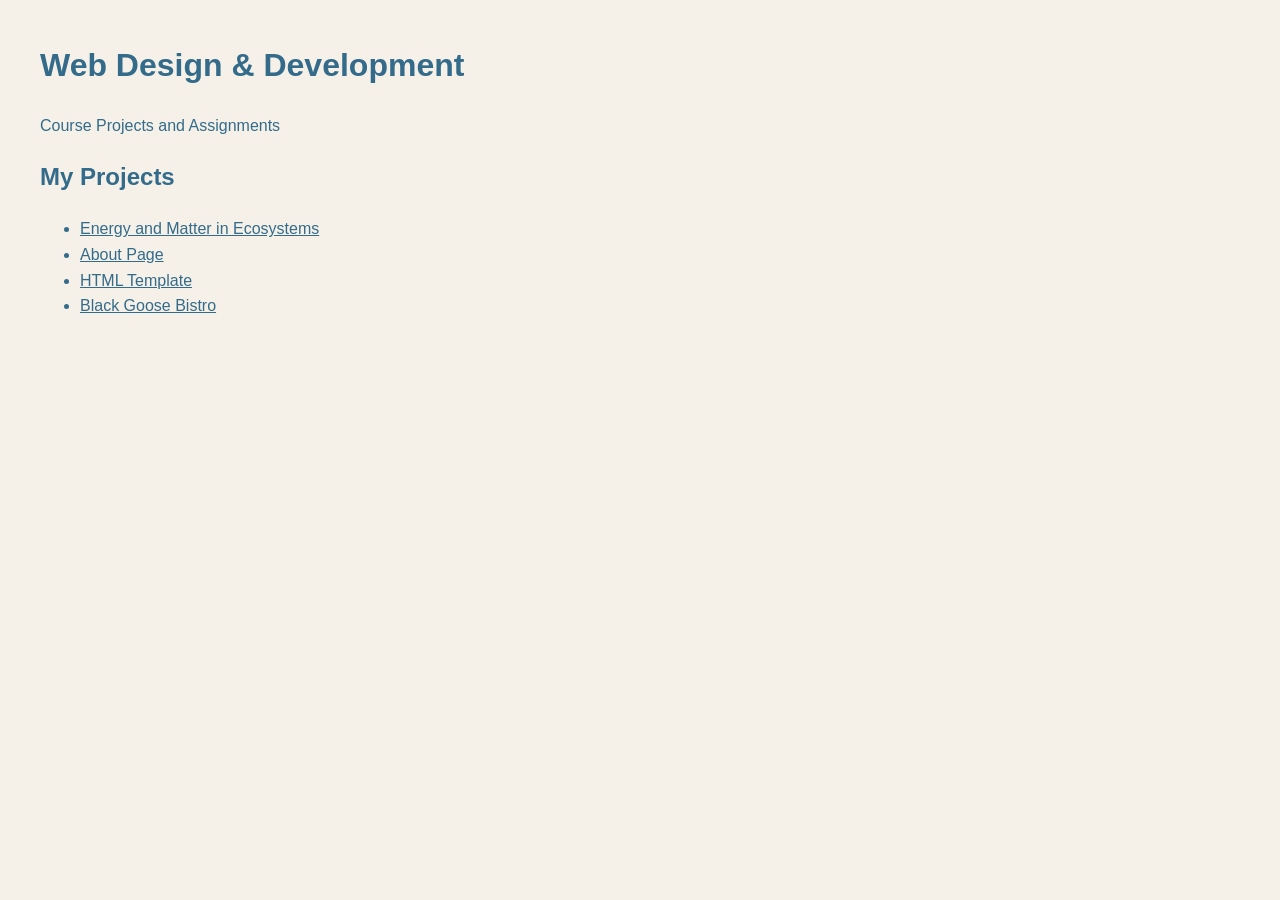
==== index.html @ 2a2e64ac "Add initial HTML structure for project page" ====
<!DOCTYPE html>
<html lang="en">
<head>
    <meta charset="UTF-8">
    <meta name="viewport" content="width=device-width, initial-scale=1.0">
    <title>Web Design & Development Projects</title>
    <style>
        body {
            font-family: Verdana, sans-serif;
            background-color: #F5F1E8;
            color: #346B8A;
            margin: 40px;
            line-height: 1.6;
        }

        h1 {
            font-size: 32px;
        }

        a {
            color: #346B8A;
        }

        a:hover {
            background-color: #FFCA8C;
        }
    </style>
</head>
<body>
    <header>
        <h1>Web Design & Development</h1>
        <p>Course Projects and Assignments</p>
    </header>

    <main>
        <h2>My Projects</h2>

        <ul>
            <li>
                <a href="webdevelopment/index.html">
                    Energy and Matter in Ecosystems
                </a>
            </li>
            <li>
                <a href="webdevelopment/about.html">
                    About Page
                </a>
            </li>
            <li>
                <a href="webdevelopment/voigttemplate.html">
                    HTML Template
                </a>
            </li>
            <li>
                <a href="webdevelopment/bistro/index.html">
                    Black Goose Bistro
                </a>
            </li>
        </ul>
    </main>
</body>
</html>
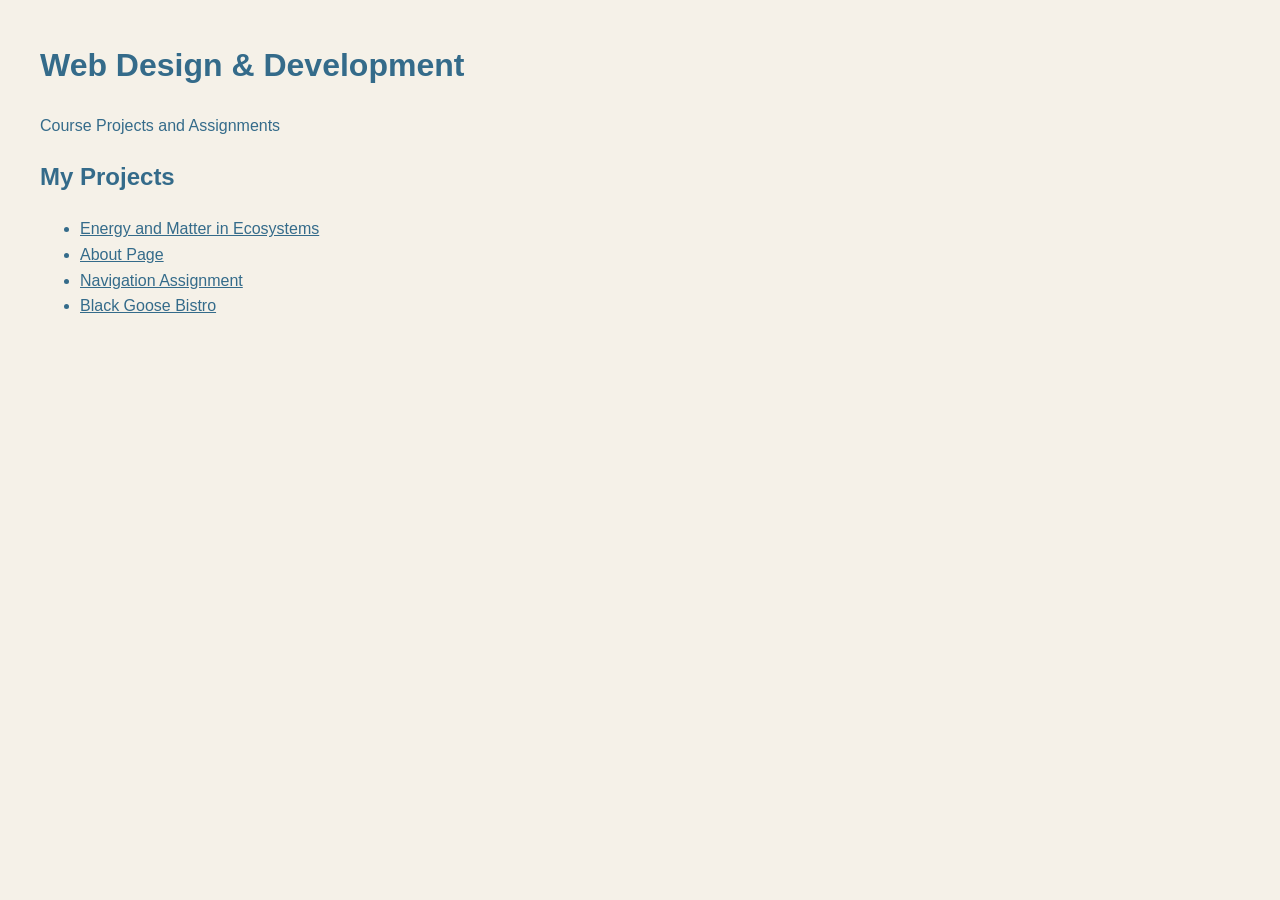
==== commit 219e61c9: "Rename HTML Template link to Navigation Assignment" ====
--- a/index.html
+++ b/index.html
@@ -37,18 +37,18 @@
 
         <ul>
             <li>
-                <a href="webdevelopment/index.html">
+                <a href="webdevelopment/ecosystems-website/index.html">
                     Energy and Matter in Ecosystems
                 </a>
             </li>
             <li>
-                <a href="webdevelopment/about.html">
+                <a href="webdevelopment/ecosystems-website/about.html">
                     About Page
                 </a>
             </li>
             <li>
-                <a href="webdevelopment/voigttemplate.html">
-                    HTML Template
+                <a href="webdevelopment/practice-files/voigttemplate.html">
+                    Navigation Assignment
                 </a>
             </li>
             <li>
